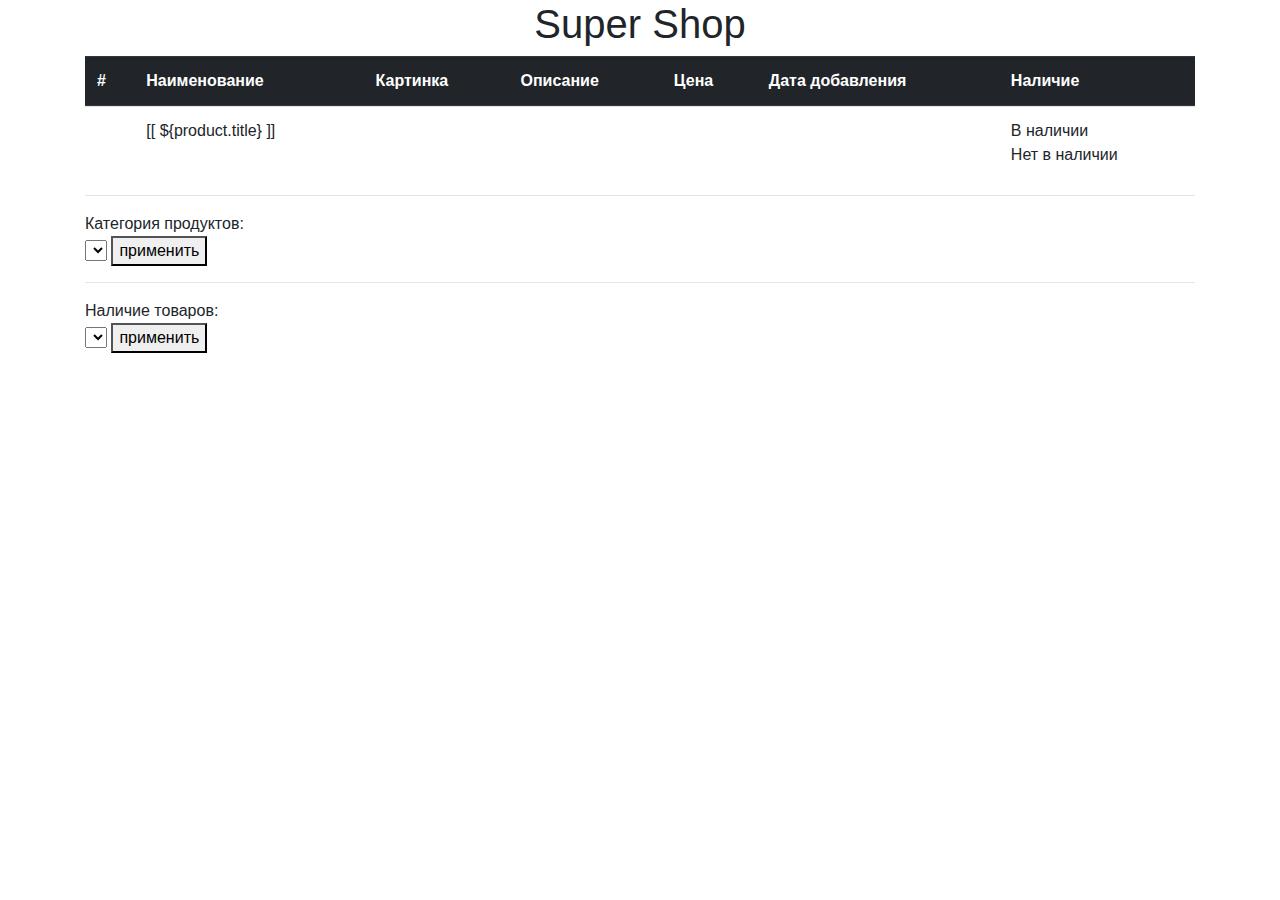
==== src/main/resources/templates/index.html @ 06432215 "Домашнее задание к уроку 1" ====
<!DOCTYPE html>
<html xmlns="http://www.w3.org/1999/xhtml" xmlns:th="http://www.thymeleaf.org" lang="EN">
    <head>
        <meta charset="utf-8"/>
        <title>SuperShop</title>
        <link rel="stylesheet" href="https://maxcdn.bootstrapcdn.com/bootstrap/4.1.3/css/bootstrap.min.css">
        <link type="text/css" rel="stylesheet" th:href="@{/css/main.css}"/>
    </head>
    <body>
        <div class="container">

            <div style="text-align: center;">
                <h1>Super Shop</h1>
            </div>

            <table class="table table-hover">
                <thead class="thead-dark">
                <tr>
                    <th>#</th>
                    <th>Наименование</th>
                    <th>Картинка</th>
                    <th>Описание</th>
                    <th>Цена</th>
                    <th>Дата добавления</th>
                    <th>Наличие</th>
                </tr>
                </thead>
                <tr>
                    <tr th:each="product, iterator : ${products}">
                    <!--/*@thymesVar id="product" type="ru.geekbrains.supershop.persistence.entities.Product"*/-->
                        <td th:text="${iterator.index + 1}"/>
                        <td>
                            <a th:href="@{'/products/' + ${product.id}}">[[ ${product.title} ]]</a>
                        </td>
<!--Здесь должен быть вывод картинок для каждого продукта, но в таком виде (код ниже) не заработало,
хотя подобный код в product.html работает, не смог разобраться почему так-->
<!--                        <td>-->
<!--                            <tr th:each="image : ${product.images}">-->
<!--                                <img th:src="@{'/products/image/' + ${image.name}}" alt="" width="50px" height="50px" />-->
<!--                            </tr>-->
<!--                        </td>-->
                        <td th:text="${product.images}"/> <!-- заглушка -->
                        <td th:text="${product.description}"/>
                        <td th:text="${product.price}"/>
                        <td th:text="${#dates.format(product.added, 'dd-MM-yyyy')}"/>
                        <td>
                            <div class="productAvailable" th:if="${product.available}">
                                В наличии
                            </div>
                            <div class="productUnvailable" th:unless="${product.available}">
                                Нет в наличии
                            </div>
                        </td>
                    </tr>
                </td>
            </table>
            <hr>
            Категория продуктов:
            <form th:action="@{/}" method="get">
                <select name="category">
                    <option th:text="'Не выбрано'" th:value="null"/>
                    <option th:each="category : ${T(ru.geekbrains.supershop.persistence.entities.enums.ProductCategory).values()}"
                            th:value="${category.ordinal()}"
                            th:text="${category.name}"
                    />
                </select>
                <button type="submit">применить</button>
            </form>

            <hr>
            Наличие товаров:
            <form th:action="@{/}" method="get">
                <select name="availability">
                    <option th:text="'Не выбрано'" th:value="null"/>
                    <option th:text="'Товары в наличии'" th:value="true"/>
                    <option th:text="'Товары не в наличии'" th:value="false"/>
                </select>
                <button type="submit">применить</button>
            </form>
        </div>
    </body>
</html>
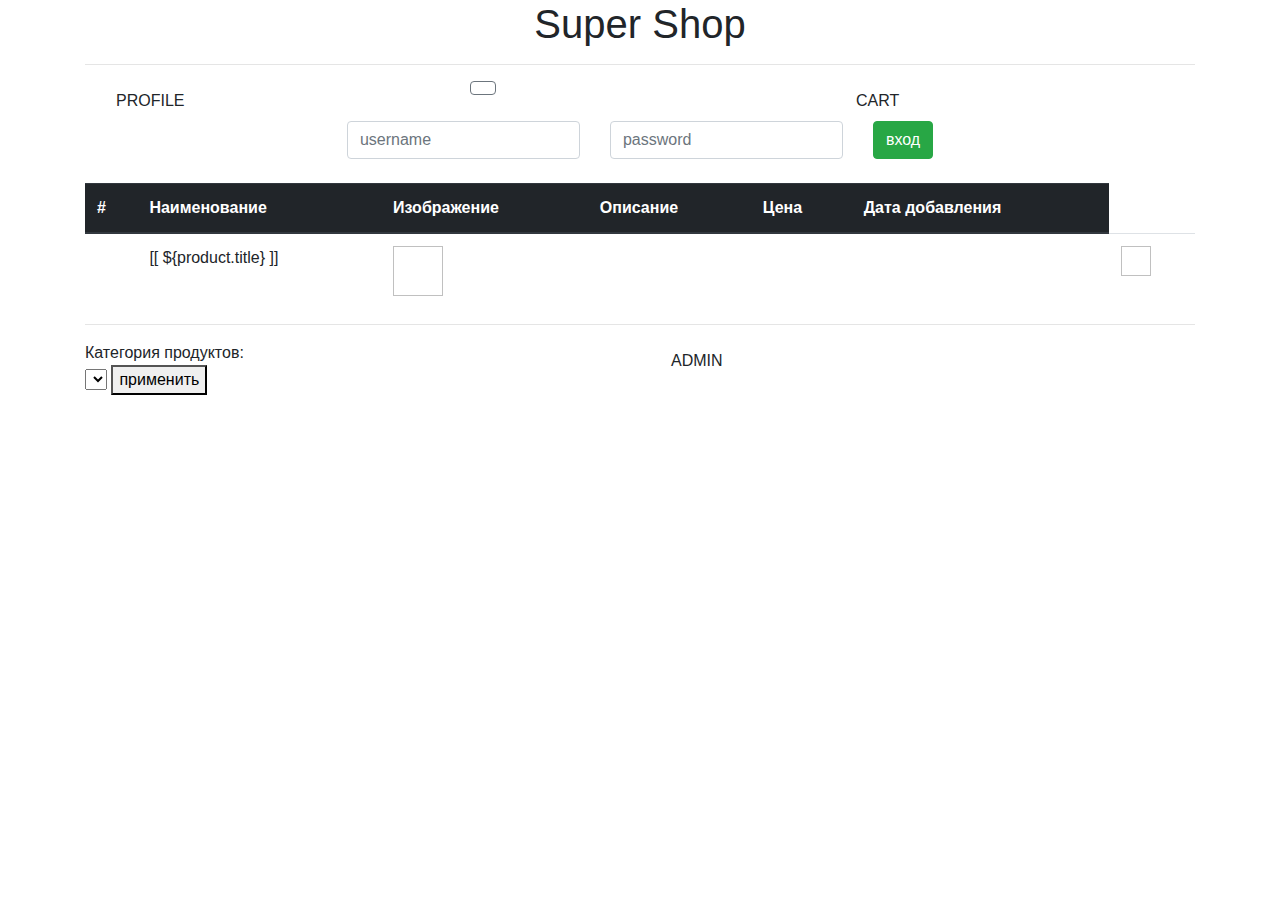
==== commit 7398a9e2: "+" ====
--- a/src/main/resources/templates/index.html
+++ b/src/main/resources/templates/index.html
@@ -1,10 +1,11 @@
 <!DOCTYPE html>
-<html xmlns="http://www.w3.org/1999/xhtml" xmlns:th="http://www.thymeleaf.org" lang="EN">
+<html xmlns="http://www.w3.org/1999/xhtml"
+      xmlns:th="http://www.thymeleaf.org"
+      xmlns:sec="http://www.w3.org/1999/xhtml" lang="EN">
     <head>
         <meta charset="utf-8"/>
         <title>SuperShop</title>
         <link rel="stylesheet" href="https://maxcdn.bootstrapcdn.com/bootstrap/4.1.3/css/bootstrap.min.css">
-        <link type="text/css" rel="stylesheet" th:href="@{/css/main.css}"/>
     </head>
     <body>
         <div class="container">
@@ -13,70 +14,102 @@
                 <h1>Super Shop</h1>
             </div>
 
+            <hr>
+
+            <div class="container" sec:authorize="isAuthenticated()">
+                <div class="row">
+                    <div class="col-sm">
+                        <a class="nav-link" th:href="@{/profile}" th:text="Profile">PROFILE</a>
+                    </div>
+                    <div class="col-sm">
+                        <form th:action="@{/logout}" method="POST" class="form-inline">
+                            <button id="navLogout" class="btn btn-outline-secondary" type="submit"  th:text="logout"></button>
+                        </form>
+                    </div>
+                    <div class="col-sm">
+                        <a class="nav-link" th:href="@{/cart}" th:text="CART + '(' + ${cart.size() + ')'}">CART</a>
+                    </div>
+                </div>
+            </div>
+
+            <div class="container" sec:authorize="isAnonymous()">
+                <form th:action="@{/authenticateTheUser}" method="POST" class="form-inline">
+                    <div class="row" style="margin-left: auto;margin-right: auto;">
+                        <div class="col-sm">
+                            <input type="text" name="username" placeholder="username" class="form-control">
+                        </div>
+                        <div class="col-sm">
+                            <input type="password" name="password" placeholder="password" class="form-control">
+                        </div>
+                        <div class="col-sm">
+                            <button type="submit" class="btn btn-success">вход</button>
+                        </div>
+                    </div>
+                </form>
+            </div>
+            <br>
             <table class="table table-hover">
                 <thead class="thead-dark">
                 <tr>
                     <th>#</th>
                     <th>Наименование</th>
-                    <th>Картинка</th>
+                    <th>Изображение</th>
                     <th>Описание</th>
                     <th>Цена</th>
                     <th>Дата добавления</th>
-                    <th>Наличие</th>
                 </tr>
                 </thead>
-                <tr>
+                <tbody>
                     <tr th:each="product, iterator : ${products}">
-                    <!--/*@thymesVar id="product" type="ru.geekbrains.supershop.persistence.entities.Product"*/-->
-                        <td th:text="${iterator.index + 1}"/>
-                        <td>
-                            <a th:href="@{'/products/' + ${product.id}}">[[ ${product.title} ]]</a>
-                        </td>
-<!--Здесь должен быть вывод картинок для каждого продукта, но в таком виде (код ниже) не заработало,
-хотя подобный код в product.html работает, не смог разобраться почему так-->
-<!--                        <td>-->
-<!--                            <tr th:each="image : ${product.images}">-->
-<!--                                <img th:src="@{'/products/image/' + ${image.name}}" alt="" width="50px" height="50px" />-->
-<!--                            </tr>-->
-<!--                        </td>-->
-                        <td th:text="${product.images}"/> <!-- заглушка -->
-                        <td th:text="${product.description}"/>
-                        <td th:text="${product.price}"/>
-                        <td th:text="${#dates.format(product.added, 'dd-MM-yyyy')}"/>
-                        <td>
-                            <div class="productAvailable" th:if="${product.available}">
-                                В наличии
-                            </div>
-                            <div class="productUnvailable" th:unless="${product.available}">
-                                Нет в наличии
-                            </div>
-                        </td>
+                        <!--/*@thymesVar id="product" type="ru.geekbrains.supershop.persistence.entities.Product"*/-->
+                        <span th:if="${product.available}">
+                            <td th:text="${iterator.index + 1}"></td>
+                            <td>
+                                <a th:href="@{'/products/' + ${product.id}}">[[ ${product.title} ]]</a>
+                            </td>
+                            <td>
+                                <div>
+                                    <img th:src="@{'/products/images/' + ${product.id} + '/?type=product'}" alt="" width="50px" height="50px" />
+                                </div>
+                            </td>
+                            <td th:text="${product.description}"></td>
+                            <td th:text="${product.price}"></td>
+                            <td th:text="${#dates.format(product.added, 'dd-MM-yyyy')}"></td>
+                            <td>
+                                <div sec:authorize="isAuthenticated()">
+                                    <a th:href="@{'/cart/add/' + ${product.id}}">
+                                        <img th:src="@{'/products/images/cart.png'}" alt="" width="30px" height="30px" />
+                                    </a>
+                                </div>
+                            </td>
+                        </span>
                     </tr>
-                </td>
+                </tbody>
             </table>
-            <hr>
-            Категория продуктов:
-            <form th:action="@{/}" method="get">
-                <select name="category">
-                    <option th:text="'Не выбрано'" th:value="null"/>
-                    <option th:each="category : ${T(ru.geekbrains.supershop.persistence.entities.enums.ProductCategory).values()}"
-                            th:value="${category.ordinal()}"
-                            th:text="${category.name}"
-                    />
-                </select>
-                <button type="submit">применить</button>
-            </form>
 
             <hr>
-            Наличие товаров:
-            <form th:action="@{/}" method="get">
-                <select name="availability">
-                    <option th:text="'Не выбрано'" th:value="null"/>
-                    <option th:text="'Товары в наличии'" th:value="true"/>
-                    <option th:text="'Товары не в наличии'" th:value="false"/>
-                </select>
-                <button type="submit">применить</button>
-            </form>
+
+            <div class="row">
+                <div class="col-sm">
+                    Категория продуктов:
+                    <form th:action="@{/}" method="get">
+                        <label>
+                            <select name="category">
+                                <option th:text="'Не выбрано'" th:value="null"></option>
+                                <option th:each="category : ${T(ru.geekbrains.supershop.persistence.entities.enums.ProductCategory).values()}"
+                                        th:value="${category.ordinal()}"
+                                        th:text="${category.name}">
+                                </option>
+                            </select>
+                        </label>
+                        <button type="submit">применить</button>
+                    </form>
+                </div>
+                <div class="col-sm">
+                    <a sec:authorize="hasRole('ADMIN')" class="nav-link" th:href="@{/admin}" th:text="admin">ADMIN</a>
+                </div>
+            </div>
+
         </div>
     </body>
 </html>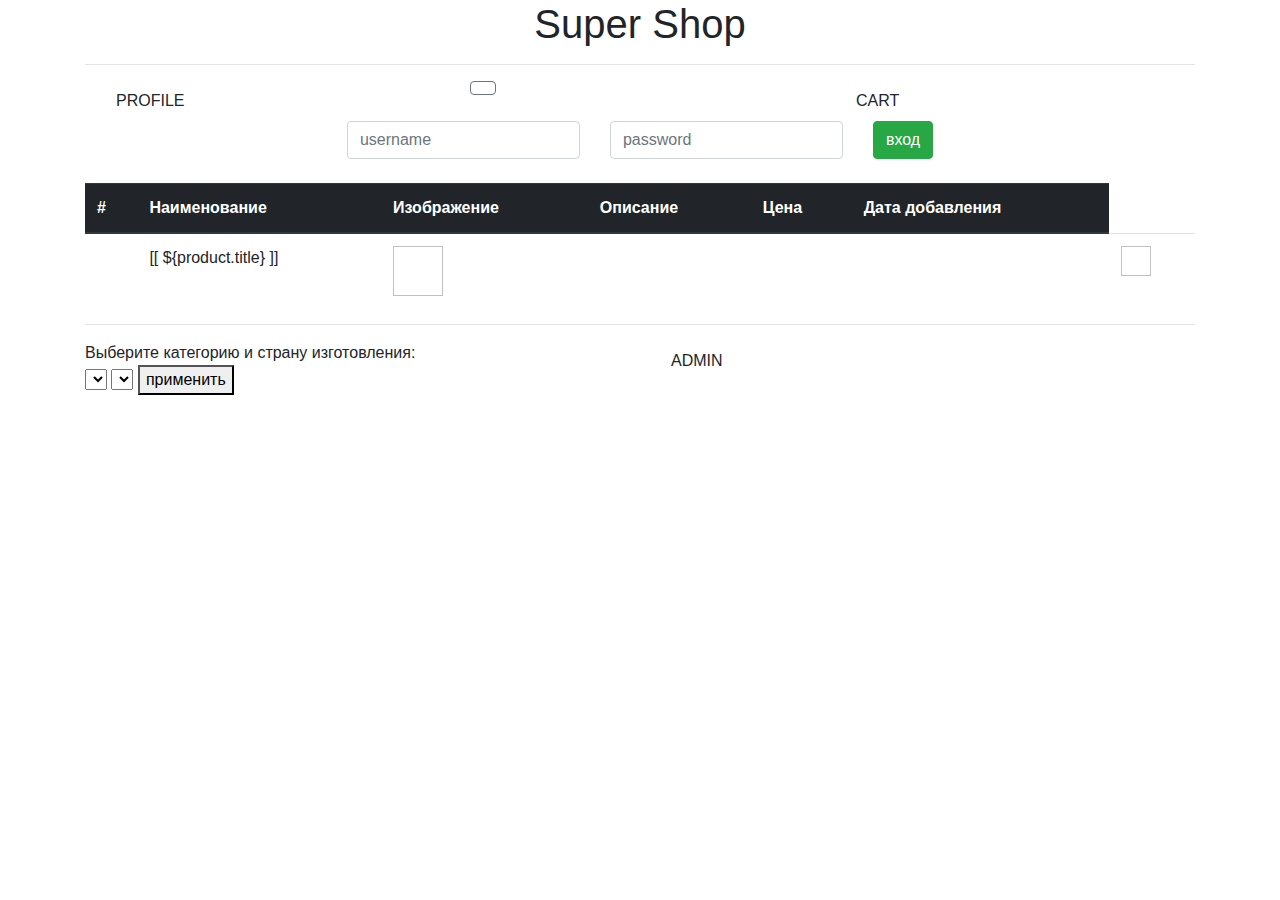
==== commit e562d3ef: "Домашнее задание к уроку 7 Работает еще не все, mvcTest выдает ошибку сервера 403 при запуске теста " ====
--- a/src/main/resources/templates/index.html
+++ b/src/main/resources/templates/index.html
@@ -69,7 +69,7 @@
                             </td>
                             <td>
                                 <div>
-                                    <img th:src="@{'/products/images/' + ${product.id} + '/?type=product'}" alt="" width="50px" height="50px" />
+                                    <img th:src="@{'/products/images/' + ${product.id}}" alt="" width="50px" height="50px" />
                                 </div>
                             </td>
                             <td th:text="${product.description}"></td>
@@ -91,7 +91,7 @@
 
             <div class="row">
                 <div class="col-sm">
-                    Категория продуктов:
+                    Выберите категорию и страну изготовления:
                     <form th:action="@{/}" method="get">
                         <label>
                             <select name="category">
@@ -99,6 +99,14 @@
                                 <option th:each="category : ${T(ru.geekbrains.supershop.persistence.entities.enums.ProductCategory).values()}"
                                         th:value="${category.ordinal()}"
                                         th:text="${category.name}">
+                                </option>
+                            </select>
+
+                            <select name="madein">
+                                <option th:text="'Не выбрано'" th:value="null"></option>
+                                <option th:each="country : ${countries}"
+                                        th:value="${country.countryTitle}"
+                                        th:text="${country.countryTitle}">
                                 </option>
                             </select>
                         </label>
